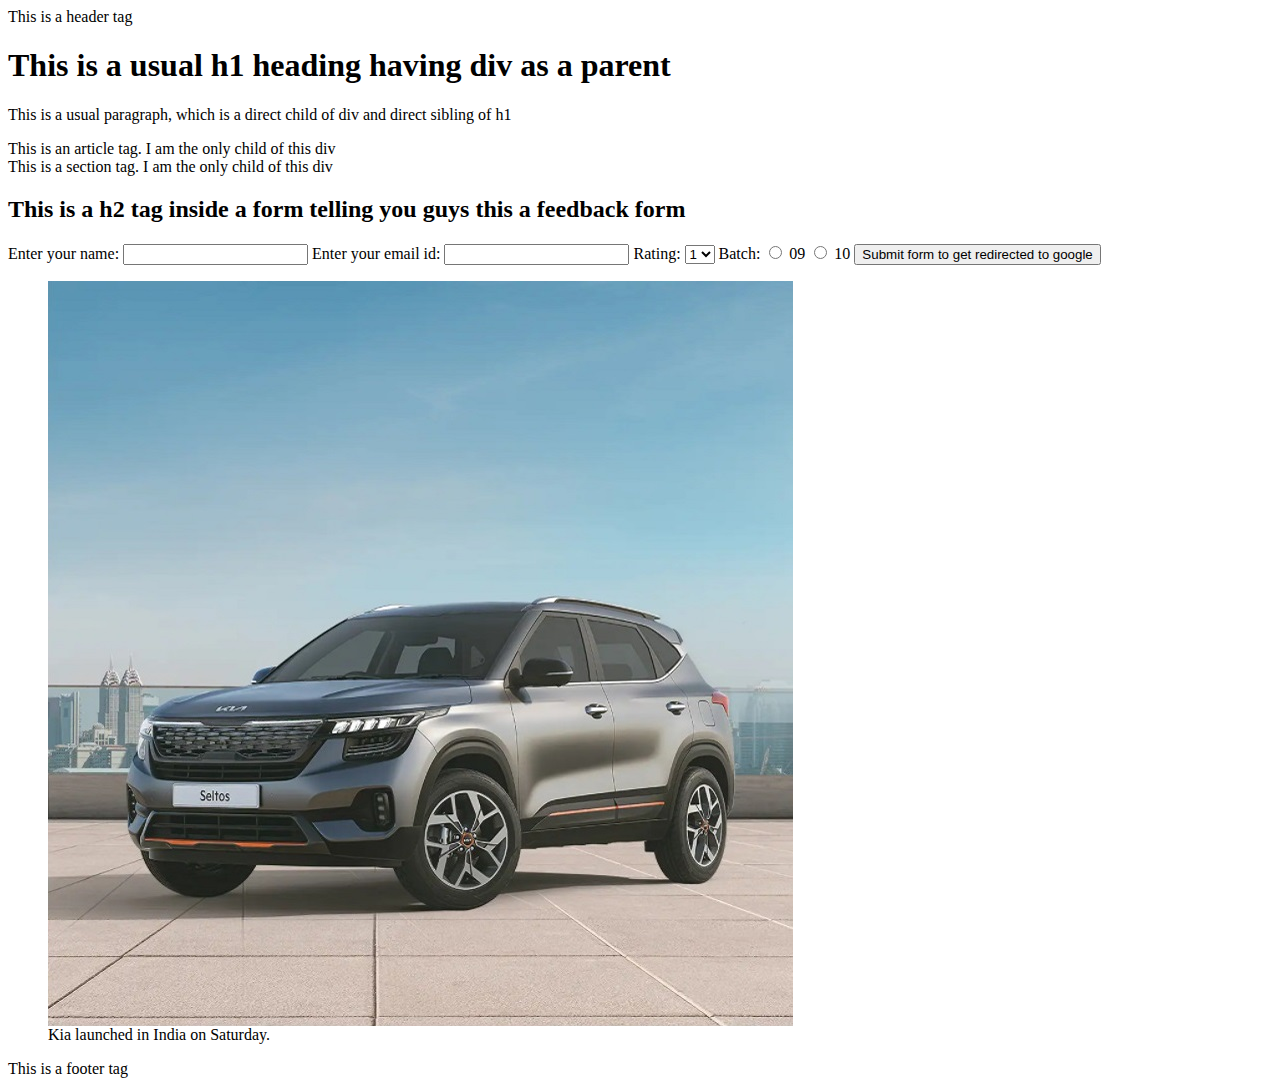
==== index.html @ d150c0bf "Initial Commit" ====
<html>

<head>
    <title>
        HomePage
    </title>
    <link rel="stylesheet" href="index.css" type="text/css">
</head>

<body>
    <div>
        <header>
            This is a header tag
        </header>
        <div>
            <h1>
                This is a usual h1 heading having div as a parent
            </h1>
            <p>
                This is a usual paragraph, which is a direct child of div and direct sibling of h1
            </p>
        </div>
        <div>
            <article>
                This is an article tag. I am the only child of this div
            </article>
        </div>
        <div>
            <section>
                This is a section tag. I am the only child of this div
            </section>
        </div>
        <div>
            <form action="dummy.html">
                <h2>
                    This is a h2 tag inside a form telling you guys this a feedback form
                </h2>
                <label for="name">Enter your name: </label>
                <input id="name" type="text" name="name" maxlength="10">
                <label for="email">Enter your email id: </label>
                <input type="email" id="email" name="email">
                <label for="rating">Rating: </label>
                <select name="rating" id="rating">
                    <option value="1">1</option>
                    <option value="1">2</option>
                    <option value="1">3</option>
                    <option value="1">4</option>
                    <option value="1">5</option>
                </select>
                <label for="batch">Batch: </label>
                <input type="radio" id="batch_9" name="batch">
                <label for="batch_9">09</label>
                <input type="radio" id="batch_10" name="batch">
                <label for="batch_10">10</label>
                <input type="submit" value="Submit form to get redirected to google">
            </form>
        </div>
        <div>
            <figure>
                <img src="images/kia.jpg" alt="image of kia car" title="Take home today">
                <br />
                <figcaption>
                    Kia launched in India on Saturday.
                </figcaption>
            </figure>
        </div>
        <div>
            <footer>
                This is a footer tag
            </footer>
        </div>
    </div>
</body>

</html>
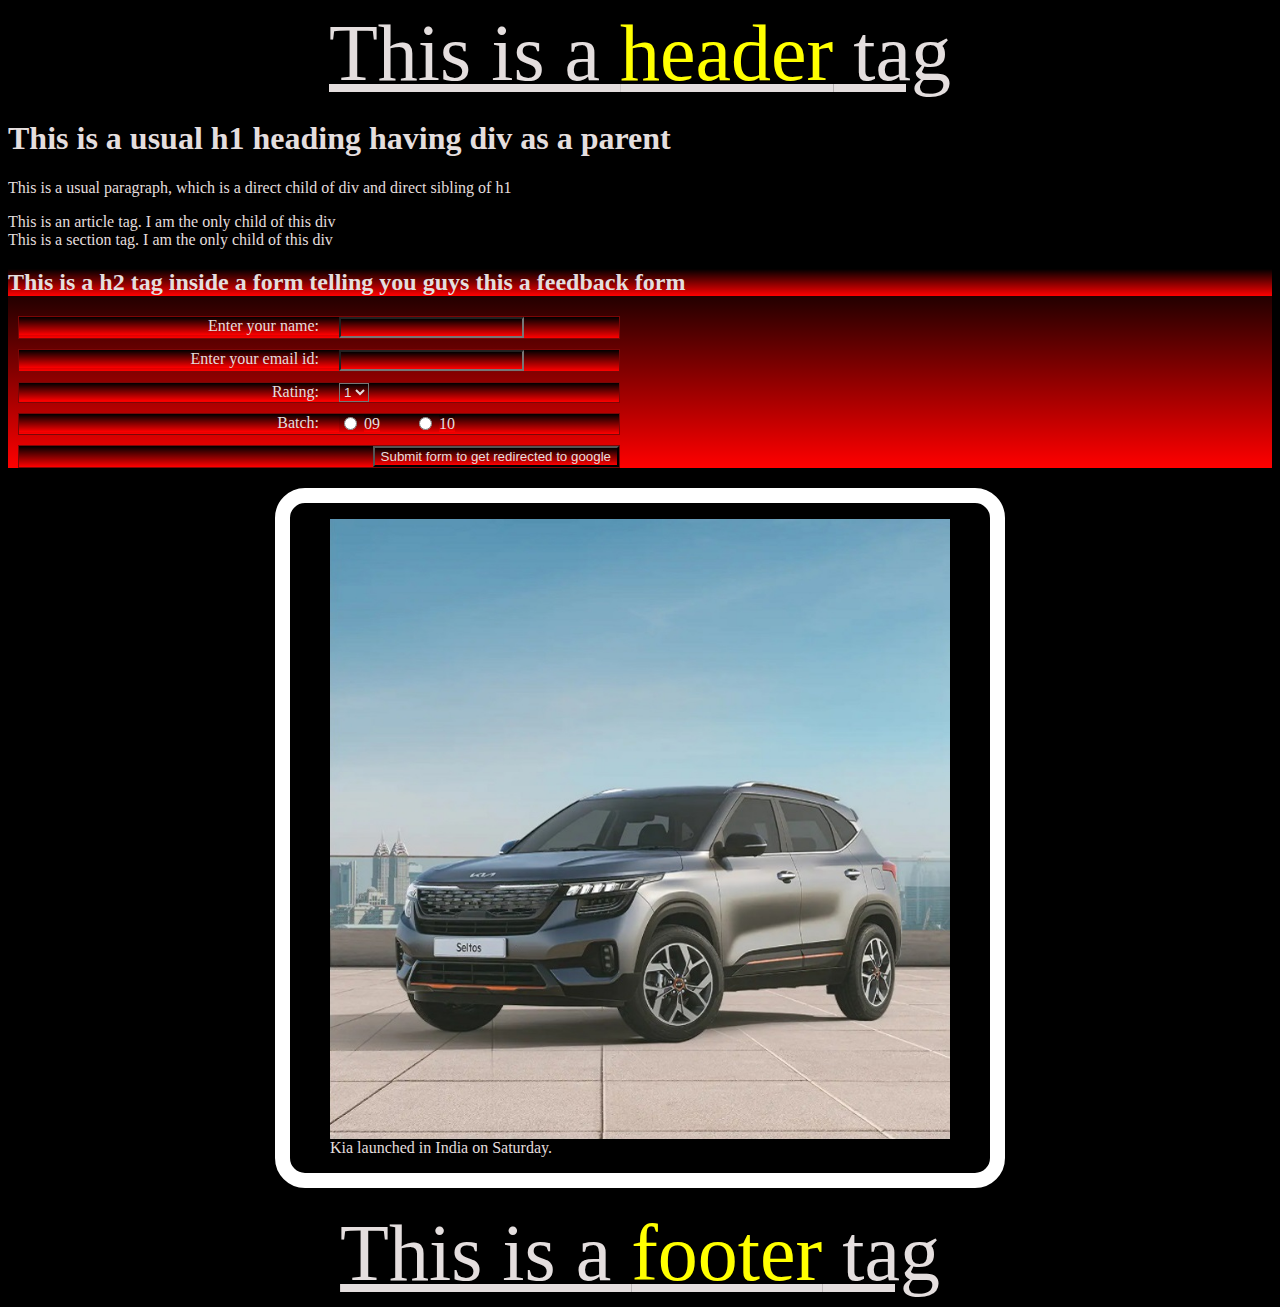
==== commit ca240ab4: "template publish start" ====
--- a/index.html
+++ b/index.html
@@ -4,72 +4,90 @@
     <title>
         HomePage
     </title>
-    <link rel="stylesheet" href="index.css" type="text/css">
+    <link rel="stylesheet" href="styles/index.css" type="text/css">
 </head>
 
 <body>
-    <div>
-        <header>
-            This is a header tag
+    <div id="page">
+
+        <header class="headings">
+            This is a <span>header</span> tag
         </header>
-        <div>
-            <h1>
+
+        <div id="exp3">
+            <h1 class="headings">
                 This is a usual h1 heading having div as a parent
             </h1>
             <p>
                 This is a usual paragraph, which is a direct child of div and direct sibling of h1
             </p>
         </div>
+
         <div>
             <article>
                 This is an article tag. I am the only child of this div
             </article>
         </div>
+
         <div>
             <section>
                 This is a section tag. I am the only child of this div
             </section>
         </div>
-        <div>
-            <form action="dummy.html">
+
+        <div id="form_block">
+            <form action="dummy.html" id="form">
                 <h2>
                     This is a h2 tag inside a form telling you guys this a feedback form
                 </h2>
-                <label for="name">Enter your name: </label>
-                <input id="name" type="text" name="name" maxlength="10">
-                <label for="email">Enter your email id: </label>
-                <input type="email" id="email" name="email">
-                <label for="rating">Rating: </label>
-                <select name="rating" id="rating">
-                    <option value="1">1</option>
-                    <option value="1">2</option>
-                    <option value="1">3</option>
-                    <option value="1">4</option>
-                    <option value="1">5</option>
-                </select>
-                <label for="batch">Batch: </label>
-                <input type="radio" id="batch_9" name="batch">
-                <label for="batch_9">09</label>
-                <input type="radio" id="batch_10" name="batch">
-                <label for="batch_10">10</label>
-                <input type="submit" value="Submit form to get redirected to google">
+                <div>
+                    <label for="name" id="exp2" class="title">Enter your name: </label>
+                    <input id="name" type="text" name="name" maxlength="10">
+                </div>
+                <div>
+                    <label for="email" class="title">Enter your email id: </label>
+                    <input type="email" id="email" name="email">
+                </div>
+                <div>
+                    <label for="rating" class="title">Rating: </label>
+                    <select name="rating" id="rating">
+                        <option value="1">1</option>
+                        <option value="2">2</option>
+                        <option value="3">3</option>
+                        <option value="4">4</option>
+                        <option value="5">5</option>
+                    </select>
+                </div>
+                <div>
+                    <span class="title">Batch: </span>
+                    <input type="radio" id="batch_9"  name="batch" value="batch_9">
+                    <label for="batch_9" class="rad_label">09</label>
+                    <input type="radio" id="batch_10" name="batch" value="batch_9">
+                    <label for="batch_10" class="rad_label">10</label>
+                </div>
+                <div class="submit">
+                    <input type="submit" value="Submit form to get redirected to google" id="submit">
+                </div>
             </form>
         </div>
-        <div>
-            <figure>
-                <img src="images/kia.jpg" alt="image of kia car" title="Take home today">
-                <br />
+
+        <div id="img_block">
+            <figure class="images">
+                <img src="images/kia.jpg" alt="image of kia car" title="Take home today" class="pic">
                 <figcaption>
                     Kia launched in India on Saturday.
                 </figcaption>
             </figure>
         </div>
+
         <div>
-            <footer>
-                This is a footer tag
+            <footer class="headings">
+                This is a <span>footer</span> tag
             </footer>
         </div>
+
     </div>
+
 </body>
 
 </html>--- a/styles/index.css
+++ b/styles/index.css
@@ -0,0 +1,56 @@
+*{
+    color:rgb(228, 222, 222) ;
+    font-family: 'Times New Roman', Times, serif
+    text-shadow: 1px 1px 1px black;
+    background-color: black;
+}
+
+header, footer{
+    font-size: 5em;
+    text-decoration: underline;
+    text-align: center;
+}
+.headings>span{
+    color: yellow;
+}
+
+#form_block *{
+    background-image: -webkit-linear-gradient(black, red);
+}
+#form > div{
+    border: 1px;
+    border-style: solid;
+    border-color: rgb(124, 6, 6);
+    /* padding-bottom: 10px; */
+    margin: 10px;
+    width: 600px;
+}
+.title{
+    float: left;
+    width: 300px;
+    text-align: right;
+    padding-right: 20px;
+}
+.rad_label{
+    margin-right: 30px;
+    vertical-align: text-bottom;
+}
+.submit{
+    text-align: right;
+}
+.images{
+    width: fit-content;
+}
+#img_block{
+    width: 700px;
+    margin: 20px auto;
+    border-color: white;
+    border-radius: 30px;
+    border-style: solid;
+    border-width: 15px;
+}
+.pic{
+    width: 100%;
+}
+
+
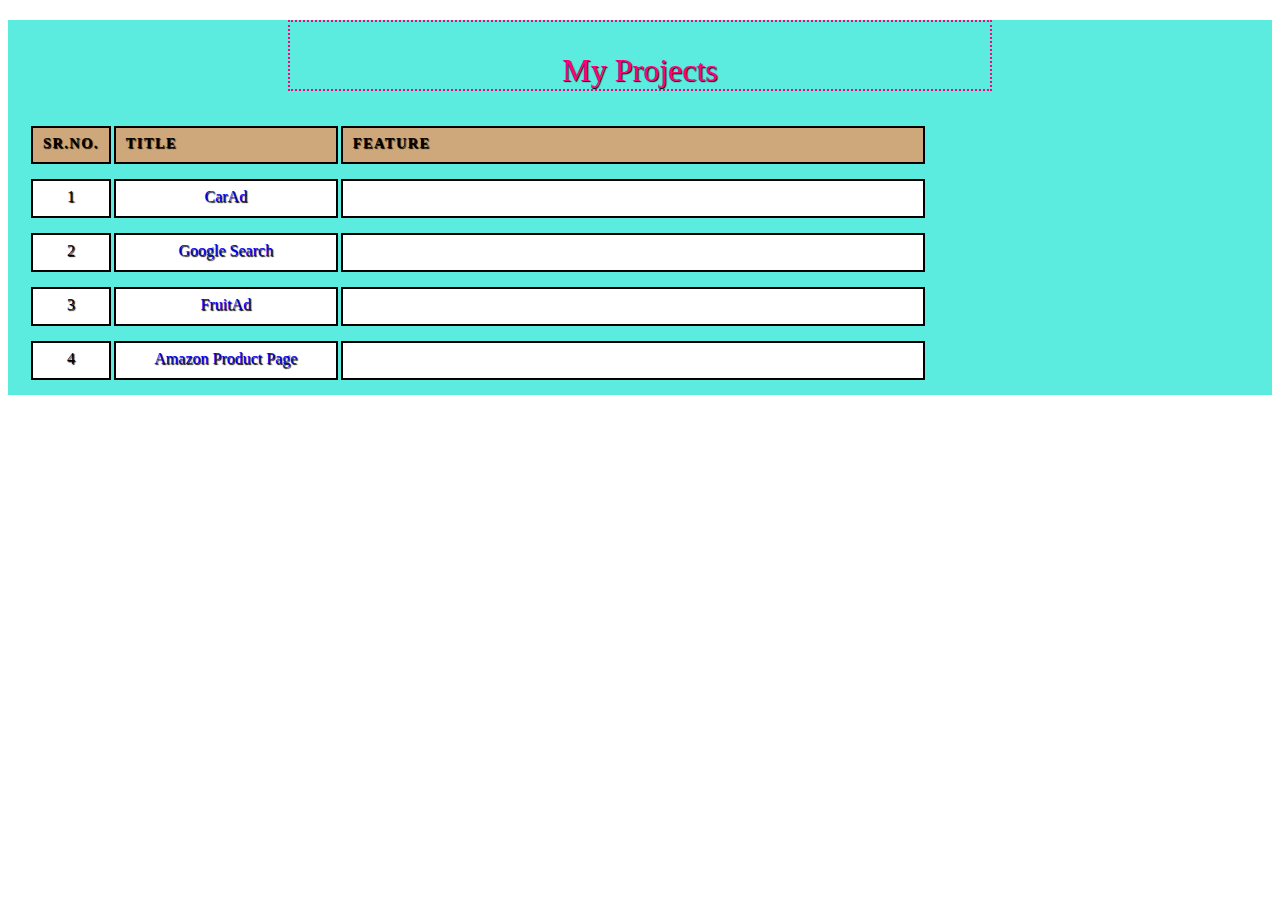
==== commit 03cc1314: "added fruitAd google search and reshuffling of directories" ====
--- a/index.html
+++ b/index.html
@@ -1,93 +1,81 @@
-<html>
+<!DOCTYPE html>
+<html lang="en">
 
 <head>
-    <title>
-        HomePage
-    </title>
     <link rel="stylesheet" href="styles/index.css" type="text/css">
+    <meta charset="UTF-8">
+    <meta http-equiv="X-UA-Compatible" content="IE=edge">
+    <meta name="viewport" content="width=device-width, initial-scale=1.0">
+    <title>Home Page</title>
 </head>
 
 <body>
-    <div id="page">
+    <div class="Page">
+        <div class="Page_Heading">
+            <header class="page_heading">
+                My Projects
+            </header>
+        </div>
+        <div class="Table_Block">
+            <table class="table_block"> 
+                <tr>
+                    <th class="sr_no">
+                        Sr.No.
+                    </th>
+                    <th class="title">
+                        Title
+                    </th>
+                    <th class="feature">
+                        Feature
+                    </th>
+                </tr>
+                <tr>
+                    <td>
+                        1
+                    </td>
+                    <td>
+                        <a href="CarAd.html" class="links">CarAd</a>
+                    </td>
+                    <td>
 
-        <header class="headings">
-            This is a <span>header</span> tag
-        </header>
+                    </td>
+                </tr>
+                <tr>
+                    <td>
+                        2
+                    </td>
+                    <td>
+                        <a href="GoogleSearch.html" class="links">Google Search</a>
+                    </td>
+                    <td>
 
-        <div id="exp3">
-            <h1 class="headings">
-                This is a usual h1 heading having div as a parent
-            </h1>
-            <p>
-                This is a usual paragraph, which is a direct child of div and direct sibling of h1
-            </p>
+                    </td>
+                </tr>
+                <tr>
+                    <td>
+                        3
+                    </td>
+                    <td>
+                        <a href="FruitAd.html" class="links">FruitAd</a>
+                    </td>
+                    <td>
+
+                    </td>
+                </tr>
+                <tr>
+                    <td>
+                        4
+                    </td>
+                    <td>
+                        <a href="AmazonProdPage.html" class="links">Amazon Product Page</a>
+                    </td>
+                    <td>
+
+                    </td>
+                </tr>
+            </table>
         </div>
-
-        <div>
-            <article>
-                This is an article tag. I am the only child of this div
-            </article>
-        </div>
-
-        <div>
-            <section>
-                This is a section tag. I am the only child of this div
-            </section>
-        </div>
-
-        <div id="form_block">
-            <form action="dummy.html" id="form">
-                <h2>
-                    This is a h2 tag inside a form telling you guys this a feedback form
-                </h2>
-                <div>
-                    <label for="name" id="exp2" class="title">Enter your name: </label>
-                    <input id="name" type="text" name="name" maxlength="10">
-                </div>
-                <div>
-                    <label for="email" class="title">Enter your email id: </label>
-                    <input type="email" id="email" name="email">
-                </div>
-                <div>
-                    <label for="rating" class="title">Rating: </label>
-                    <select name="rating" id="rating">
-                        <option value="1">1</option>
-                        <option value="2">2</option>
-                        <option value="3">3</option>
-                        <option value="4">4</option>
-                        <option value="5">5</option>
-                    </select>
-                </div>
-                <div>
-                    <span class="title">Batch: </span>
-                    <input type="radio" id="batch_9"  name="batch" value="batch_9">
-                    <label for="batch_9" class="rad_label">09</label>
-                    <input type="radio" id="batch_10" name="batch" value="batch_9">
-                    <label for="batch_10" class="rad_label">10</label>
-                </div>
-                <div class="submit">
-                    <input type="submit" value="Submit form to get redirected to google" id="submit">
-                </div>
-            </form>
-        </div>
-
-        <div id="img_block">
-            <figure class="images">
-                <img src="images/kia.jpg" alt="image of kia car" title="Take home today" class="pic">
-                <figcaption>
-                    Kia launched in India on Saturday.
-                </figcaption>
-            </figure>
-        </div>
-
-        <div>
-            <footer class="headings">
-                This is a <span>footer</span> tag
-            </footer>
-        </div>
-
     </div>
-
 </body>
 
 </html>--- a/styles/index.css
+++ b/styles/index.css
@@ -1,56 +1,54 @@
-*{
-    color:rgb(228, 222, 222) ;
-    font-family: 'Times New Roman', Times, serif
+.Page{
+    color:black ;
+    font-family: 'Times New Roman', Times, serif;
     text-shadow: 1px 1px 1px black;
-    background-color: black;
+    background-color: rgb(91, 235, 223);
+}
+p{
+    font-size: 1em;
+}
+.Page_Heading{
+    text-align: center;
+    margin: 20px auto;
+    padding-top: 30px;
+    font-size: 2em;
+    color: rgb(255, 0, 128);
+    border: 2px;
+    border-style: dotted;
+    max-width: 700px;
+    min-width: 400px;
+}
+.Table_Block{
+    min-width: 700px;
+    max-width: 900px;
+    margin: 20px;
+}
+.table_block{
+    width: 100%;
+    border-spacing: 3px 15px;
+}
+th, td {
+    padding: 7px 10px 10px 10px;
+    border: 2px solid #000000;
+    background-color: #ffffff;
+}   
+th{
+    text-transform: uppercase;
+    letter-spacing: 0.1em;
+    font-size: 90%;
+    text-align: left;
+    background-color: rgb(206, 168, 122);
+} 
+th.sr_no{
+    width: 10px;
+}
+th.title{
+    width: 200px;
+}
+td{
+    text-align: center;
+}
+.links{
+    text-decoration: none;
 }
 
-header, footer{
-    font-size: 5em;
-    text-decoration: underline;
-    text-align: center;
-}
-.headings>span{
-    color: yellow;
-}
-
-#form_block *{
-    background-image: -webkit-linear-gradient(black, red);
-}
-#form > div{
-    border: 1px;
-    border-style: solid;
-    border-color: rgb(124, 6, 6);
-    /* padding-bottom: 10px; */
-    margin: 10px;
-    width: 600px;
-}
-.title{
-    float: left;
-    width: 300px;
-    text-align: right;
-    padding-right: 20px;
-}
-.rad_label{
-    margin-right: 30px;
-    vertical-align: text-bottom;
-}
-.submit{
-    text-align: right;
-}
-.images{
-    width: fit-content;
-}
-#img_block{
-    width: 700px;
-    margin: 20px auto;
-    border-color: white;
-    border-radius: 30px;
-    border-style: solid;
-    border-width: 15px;
-}
-.pic{
-    width: 100%;
-}
-
-
